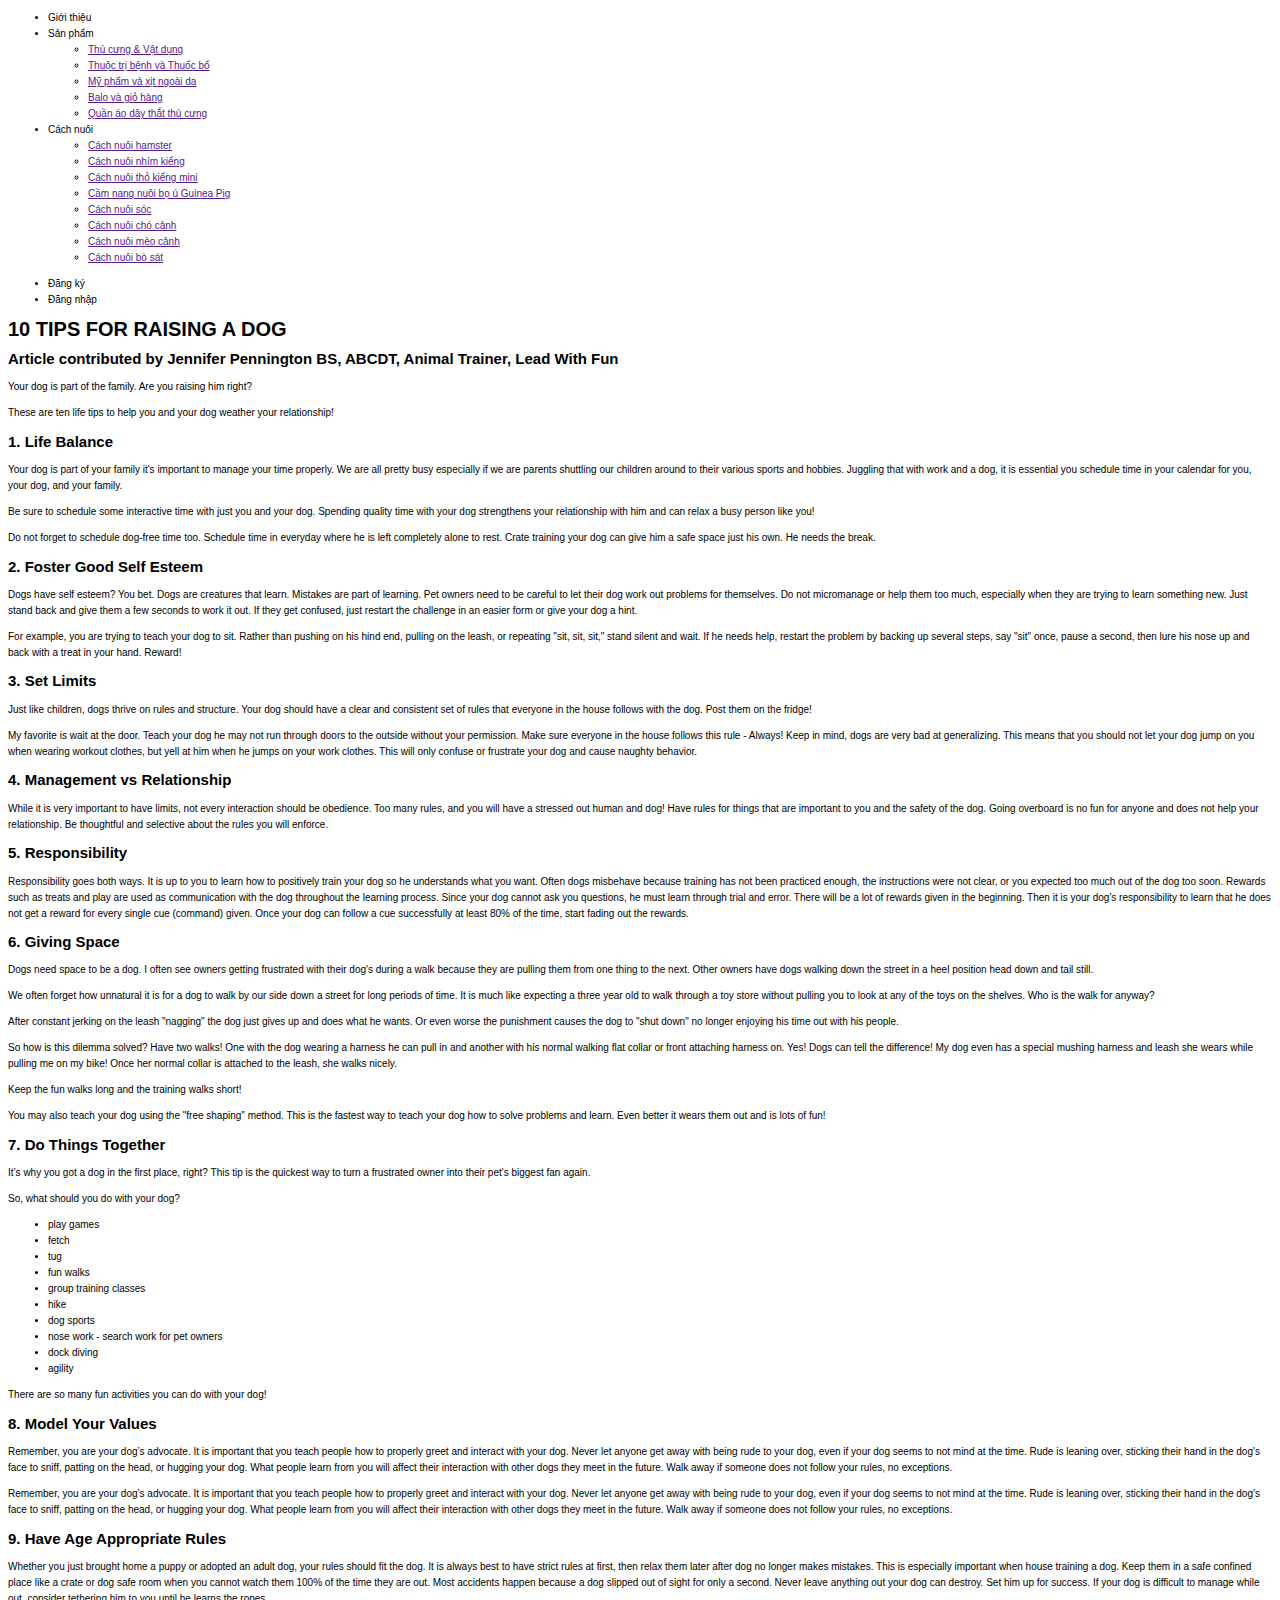
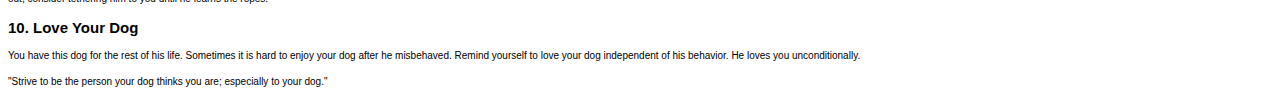
==== thuchanh2/index.html @ 7fae48a6 "upload" ====
<!DOCTYPE html>
<html lang="en">

<head>
    <meta charset="UTF-8">
    <meta http-equiv="X-UA-Compatible" content="IE=edge">
    <meta name="viewport" content="width=device-width, initial-scale=1.0">
    <title>Document</title>
    <link rel="stylesheet" href="../thuchanh/style.css">
    <link rel="stylesheet" href="../thuchanh/base.css">

</head>

<body>
    <div class="multi-layer">
        <header class="header">
            <div class="grid">
                <nav class="header__navbar">
                    <ul class="header__menu">
                        <li class="header__menu-list">Giới thiệu</li>
                        <li class="header__menu-list">Sản phẩm
                            <ul class="header__menu-list__itest">
                                <li class="header__menu-list__itest-sp">
                                    <a href="" class="header__menu-list__itest-1">Thú cưng & Vật dụng</a>
                                </li>
                                <li class="header__menu-list__itest-sp">
                                    <a href="" class="header__menu-list__itest-1">Thuộc trị bệnh và Thuốc bổ</a>
                                </li>
                                <li class="header__menu-list__itest-sp">
                                    <a href="" class="header__menu-list__itest-1">Mỹ phẩm và xịt ngoài da</a>
                                </li>
                                <li class="header__menu-list__itest-sp">
                                    <a href="" class="header__menu-list__itest-1">Balo và giỏ hàng</a>
                                </li>
                                <li class="header__menu-list__itest-sp">
                                    <a href="" class="header__menu-list__itest-1">Quần áo dây thắt thú cưng</a>
                                </li>
                            </ul>
                        </li>
                        <li class="header__menu-list">Cách nuôi
                            <ul class="header__menu-list__items">
                                <li class="header__menu-list__items-sp">
                                    <a href="" class="header__menu-list__items-1">Cách nuôi hamster</a>
                                </li>
                                <li class="header__menu-list__items-sp">
                                    <a href="" class="header__menu-list__items-1">Cách nuôi nhím kiểng</a>
                                </li>
                                <li class="header__menu-list__items-sp">
                                    <a href="" class="header__menu-list__items-1">Cách nuôi thỏ kiểng mini</a>
                                </li>
                                <li class="header__menu-list__items-sp">
                                    <a href="" class="header__menu-list__items-1">Cầm nang nuôi bọ ú Guinea Pig</a>
                                </li>
                                <li class="header__menu-list__items-sp">
                                    <a href="" class="header__menu-list__items-1">Cách nuôi sóc</a>
                                </li>
                                <li class="header__menu-list__items-sp">
                                    <a href="" class="header__menu-list__items-1">Cách nuôi chó cảnh</a>
                                </li>
                                <li class="header__menu-list__items-sp">
                                    <a href="" class="header__menu-list__items-1">Cách nuôi mèo cảnh</a>
                                </li>
                                <li class="header__menu-list__items-sp">
                                    <a href="" class="header__menu-list__items-1">Cách nuôi bò sát</a>
                                </li>

                            </ul>
                        </li>

                    </ul>

                    <ul class="header__menu">
                        <li class="header__menu-list">Đăng ký</li>
                        <li class="header__menu-list">Đăng nhập</li>
                    </ul>
                </nav>
            </div>
        </header>
    </div>
    <div class="content">
        <h1 class="content__steps">10 TIPS FOR RAISING A DOG</h1>
        <h2 class="content__sp">Article contributed by Jennifer Pennington BS, ABCDT, Animal Trainer, Lead With Fun</h2>
        <p class="content__step">Your dog is part of the family. Are you raising him right?</p>
        <p class="content__step">These are ten life tips to help you and your dog weather your relationship!</p>
        <h2 class="content__sp">1. Life Balance</h2>
        <p class="content__step">Your dog is part of your family it's important to manage your time properly. We are all pretty busy especially if we are parents shuttling our children around to their various sports and hobbies. Juggling that with work and a dog, it is essential
            you schedule time in your calendar for you, your dog, and your family.</p>
        <p class="content__step">Be sure to schedule some interactive time with just you and your dog. Spending quality time with your dog strengthens your relationship with him and can relax a busy person like you!</p>
        <p class="content__step">Do not forget to schedule dog-free time too. Schedule time in everyday where he is left completely alone to rest. Crate training your dog can give him a safe space just his own. He needs the break.</p>
        <h2 class="content__sp">2. Foster Good Self Esteem</h2>
        <p class="content__step">Dogs have self esteem? You bet. Dogs are creatures that learn. Mistakes are part of learning. Pet owners need to be careful to let their dog work out problems for themselves. Do not micromanage or help them too much, especially when they are trying
            to learn something new. Just stand back and give them a few seconds to work it out. If they get confused, just restart the challenge in an easier form or give your dog a hint.</p>
        <p class="content__step">For example, you are trying to teach your dog to sit. Rather than pushing on his hind end, pulling on the leash, or repeating "sit, sit, sit," stand silent and wait. If he needs help, restart the problem by backing up several steps, say "sit"
            once, pause a second, then lure his nose up and back with a treat in your hand. Reward!</p>
        <h2 class="content__sp">3. Set Limits</h2>
        <p class="content__step">Just like children, dogs thrive on rules and structure. Your dog should have a clear and consistent set of rules that everyone in the house follows with the dog. Post them on the fridge!</p>
        <p class="content__step">My favorite is wait at the door. Teach your dog he may not run through doors to the outside without your permission. Make sure everyone in the house follows this rule - Always! Keep in mind, dogs are very bad at generalizing. This means that you
            should not let your dog jump on you when wearing workout clothes, but yell at him when he jumps on your work clothes. This will only confuse or frustrate your dog and cause naughty behavior.</p>
        <h2 class="content__sp">4. Management vs Relationship</h2>
        <p class="content__step">While it is very important to have limits, not every interaction should be obedience. Too many rules, and you will have a stressed out human and dog! Have rules for things that are important to you and the safety of the dog. Going overboard is
            no fun for anyone and does not help your relationship. Be thoughtful and selective about the rules you will enforce.</p>
        <h2 class="content__sp">5. Responsibility</h2>
        <p class="content__step">Responsibility goes both ways. It is up to you to learn how to positively train your dog so he understands what you want. Often dogs misbehave because training has not been practiced enough, the instructions were not clear, or you expected too
            much out of the dog too soon. Rewards such as treats and play are used as communication with the dog throughout the learning process. Since your dog cannot ask you questions, he must learn through trial and error. There will be a lot of rewards
            given in the beginning. Then it is your dog's responsibility to learn that he does not get a reward for every single cue (command) given. Once your dog can follow a cue successfully at least 80% of the time, start fading out the rewards.</p>
        <h2 class="content__sp">6. Giving Space</h2>
        <p class="content__step">Dogs need space to be a dog. I often see owners getting frustrated with their dog's during a walk because they are pulling them from one thing to the next. Other owners have dogs walking down the street in a heel position head down and tail still.</p>
        <p class="content__step">We often forget how unnatural it is for a dog to walk by our side down a street for long periods of time. It is much like expecting a three year old to walk through a toy store without pulling you to look at any of the toys on the shelves. Who
            is the walk for anyway?</p>
        <p class="content__step">After constant jerking on the leash "nagging" the dog just gives up and does what he wants. Or even worse the punishment causes the dog to "shut down" no longer enjoying his time out with his people.</p>
        <p class="content__step">So how is this dilemma solved? Have two walks! One with the dog wearing a harness he can pull in and another with his normal walking flat collar or front attaching harness on. Yes! Dogs can tell the difference! My dog even has a special mushing
            harness and leash she wears while pulling me on my bike! Once her normal collar is attached to the leash, she walks nicely.</p>
        <p class="content__step">Keep the fun walks long and the training walks short!</p>
        <p class="content__step">You may also teach your dog using the "free shaping" method. This is the fastest way to teach your dog how to solve problems and learn. Even better it wears them out and is lots of fun!</p>
        <h2 class="content__sp">7. Do Things Together</h2>
        <p class="content__step">It’s why you got a dog in the first place, right? This tip is the quickest way to turn a frustrated owner into their pet's biggest fan again.</p>
        <p class="content__step">So, what should you do with your dog?
            <ul class="content__step-cons">
                <li class="content__step-icon">play games</li>
                <li class="content__step-icon">fetch</li>
                <li class="content__step-icon">tug</li>
                <li class="content__step-icon">fun walks</li>
                <li class="content__step-icon">group training classes</li>
                <li class="content__step-icon">hike</li>
                <li class="content__step-icon">dog sports</li>
                <li class="content__step-icon">nose work - search work for pet owners</li>
                <li class="content__step-icon">dock diving</li>
                <li class="content__step-icon">agility</li>
            </ul>
        </p>
        <p class="content__step">There are so many fun activities you can do with your dog!</p>
        <h2 class="content__sp">8. Model Your Values</h2>
        <p class="content__step">Remember, you are your dog’s advocate. It is important that you teach people how to properly greet and interact with your dog. Never let anyone get away with being rude to your dog, even if your dog seems to not mind at the time. Rude is leaning
            over, sticking their hand in the dog's face to sniff, patting on the head, or hugging your dog. What people learn from you will affect their interaction with other dogs they meet in the future. Walk away if someone does not follow your rules,
            no exceptions.</p>
        <p class="content__step">Remember, you are your dog’s advocate. It is important that you teach people how to properly greet and interact with your dog. Never let anyone get away with being rude to your dog, even if your dog seems to not mind at the time. Rude is leaning
            over, sticking their hand in the dog's face to sniff, patting on the head, or hugging your dog. What people learn from you will affect their interaction with other dogs they meet in the future. Walk away if someone does not follow your rules,
            no exceptions.</p>
        <h2 class="content__sp">9. Have Age Appropriate Rules</h2>
        <p class="content__step">Whether you just brought home a puppy or adopted an adult dog, your rules should fit the dog. It is always best to have strict rules at first, then relax them later after dog no longer makes mistakes. This is especially important when house training
            a dog. Keep them in a safe confined place like a crate or dog safe room when you cannot watch them 100% of the time they are out. Most accidents happen because a dog slipped out of sight for only a second. Never leave anything out your dog
            can destroy. Set him up for success. If your dog is difficult to manage while out, consider tethering him to you until he learns the ropes.</p>
        <h2 class="content__sp">10. Love Your Dog</h2>
        <p class="content__step">You have this dog for the rest of his life. Sometimes it is hard to enjoy your dog after he misbehaved. Remind yourself to love your dog independent of his behavior. He loves you unconditionally.</p>
        <p class="content__step">"Strive to be the person your dog thinks you are; especially to your dog."</p>



    </div>
</body>

</html>
---- thuchanh/base.css ----
* {
    box-sizing: inherit;
}

html {
    font-size: 62.5%;
    line-height: 1.6rem;
    font-family: 'Roboto', sans-serif;
    box-sizing: border-box;
}
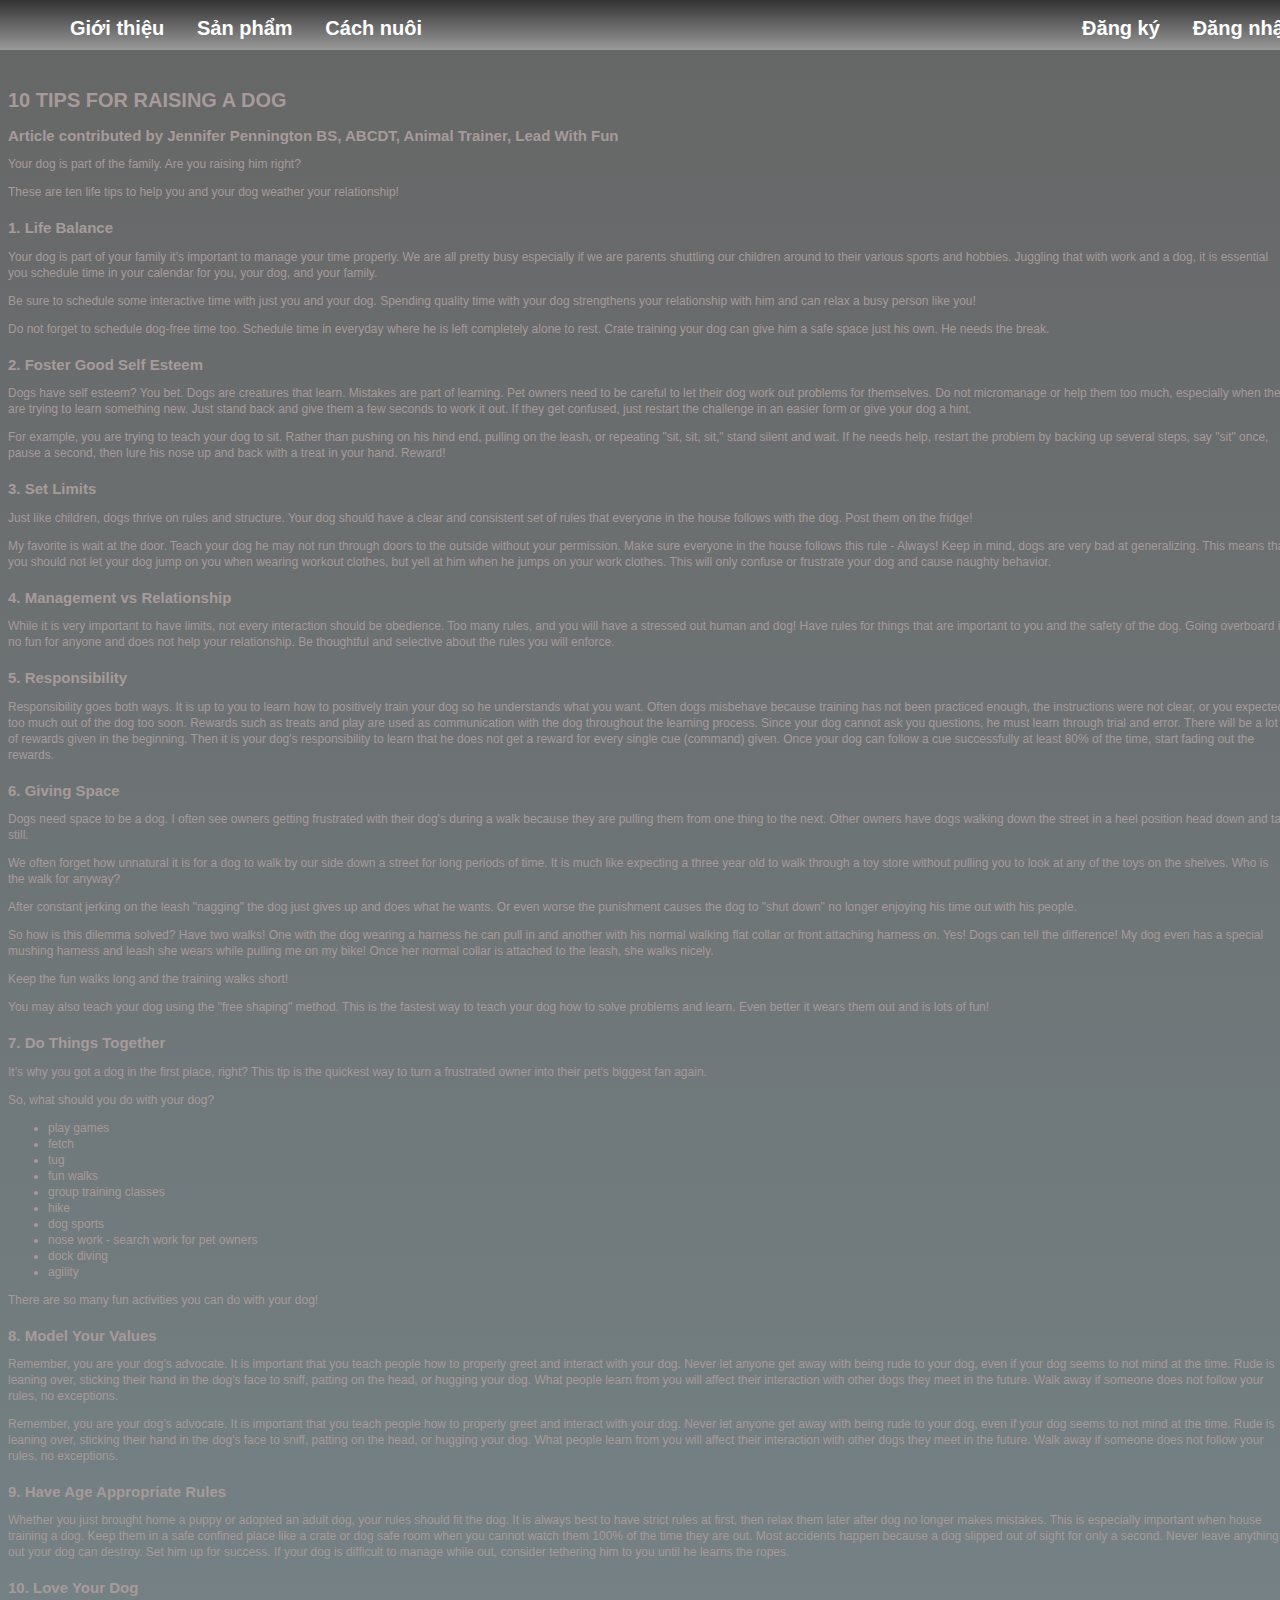
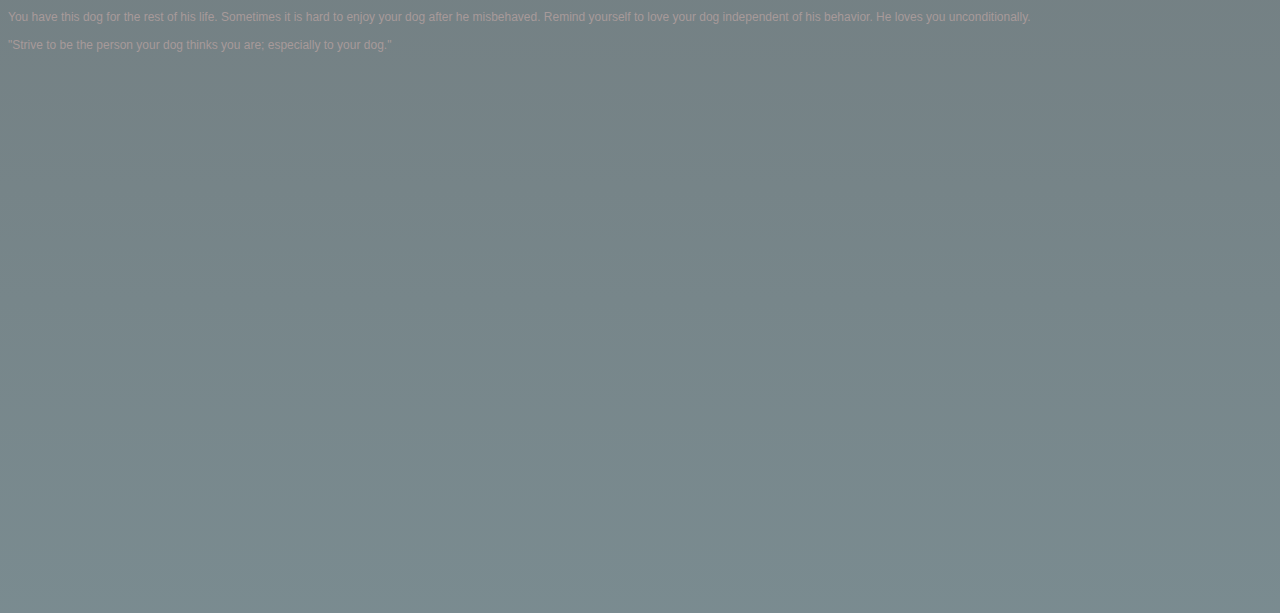
==== commit d4988866: "reload" ====
--- a/thuchanh2/index.html
+++ b/thuchanh2/index.html
@@ -6,8 +6,8 @@
     <meta http-equiv="X-UA-Compatible" content="IE=edge">
     <meta name="viewport" content="width=device-width, initial-scale=1.0">
     <title>Document</title>
-    <link rel="stylesheet" href="../thuchanh/style.css">
-    <link rel="stylesheet" href="../thuchanh/base.css">
+    <link rel="stylesheet" href="../thuchanh2/style.css">
+    <link rel="stylesheet" href="../thuchanh2/base.css">
 
 </head>
 
--- a/thuchanh2/style.css
+++ b/thuchanh2/style.css
@@ -0,0 +1,136 @@
+body {
+    width: 100%;
+    height: 245vh;
+    background-image: linear-gradient(0, rgba(33, 62, 70, 0.6), rgba(0, 0, 0, 0.6)), url(https://bytuong.com/wp-content/uploads/2021/04/Giai-thich-tai-sao-cho-lai-bo-nha-ra-di-by-tuong-com.jpeg);
+}
+
+.header {
+    margin: -8px;
+    height: 50px;
+    background-image: linear-gradient(0, #999, #333);
+}
+
+.header__navbar {
+    display: flex;
+    justify-content: space-between;
+}
+
+.header__menu {
+    list-style: none;
+    cursor: pointer;
+}
+
+.header__menu-list {
+    display: inline-block;
+    font-size: 20px;
+    margin-left: 30px;
+    color: #fff;
+    font-weight: bold;
+    margin-top: 10px;
+    transition: opacity 0.3s ease;
+}
+
+.header__menu-list:hover {
+    color: #999;
+}
+
+.header__menu-list:hover {
+    opacity: 0.7;
+}
+
+.header__menu-list__itest {
+    width: 250px;
+    height: 165px;
+    background-color: #fff;
+    font-size: 15px;
+    color: #333;
+    position: absolute;
+    display: none;
+    margin-top: 15px;
+    border-radius: 5px;
+}
+
+.header__menu-list__itest::before {
+    content: "";
+    position: absolute;
+    width: 100%;
+    height: 18%;
+    display: block;
+    left: 0;
+    top: -12px;
+}
+
+.header__menu-list:hover .header__menu-list__itest {
+    display: block;
+}
+
+.header__menu-list__itest-sp {
+    margin-top: 15px;
+    list-style: none;
+}
+
+.header__menu-list__itest-1 {
+    text-decoration: none;
+    color: #333;
+}
+
+.header__menu-list__itest-1:hover {
+    color: red;
+}
+
+.header__menu-list__items {
+    width: 270px;
+    height: 270px;
+    background-color: #fff;
+    font-size: 15px;
+    color: #333;
+    position: absolute;
+    display: none;
+    margin-top: 15px;
+    border-radius: 5px;
+}
+
+.header__menu-list__items::before {
+    content: "";
+    position: absolute;
+    width: 100%;
+    height: 18%;
+    display: block;
+    left: 0;
+    top: -12px;
+}
+
+.header__menu-list:hover .header__menu-list__items {
+    display: block;
+}
+
+.header__menu-list__items-sp {
+    margin-top: 15px;
+    list-style: none;
+}
+
+.header__menu-list__items-1 {
+    text-decoration: none;
+    color: #333;
+}
+
+.header__menu-list__items-1:hover {
+    color: red;
+}
+
+.content {
+    margin-top: 50px;
+    color: rgb(167, 154, 154);
+}
+
+.content__sp {
+    margin-top: 20px;
+}
+
+.content__step {
+    font-size: 12px;
+}
+
+.content__step-icon {
+    font-size: 12px;
+}--- a/thuchanh2/base.css
+++ b/thuchanh2/base.css
@@ -0,0 +1,25 @@
+* {
+    box-sizing: inherit;
+}
+
+html {
+    font-size: 62.5%;
+    line-height: 1.6rem;
+    font-family: 'Roboto', sans-serif;
+    box-sizing: border-box;
+}
+
+.grid {
+    width: 1400px;
+    max-width: 100%;
+    margin: 0 auto;
+}
+
+.grid__full-width {
+    width: 100%;
+}
+
+.grid__row {
+    display: flex;
+    flex-wrap: wrap;
+}